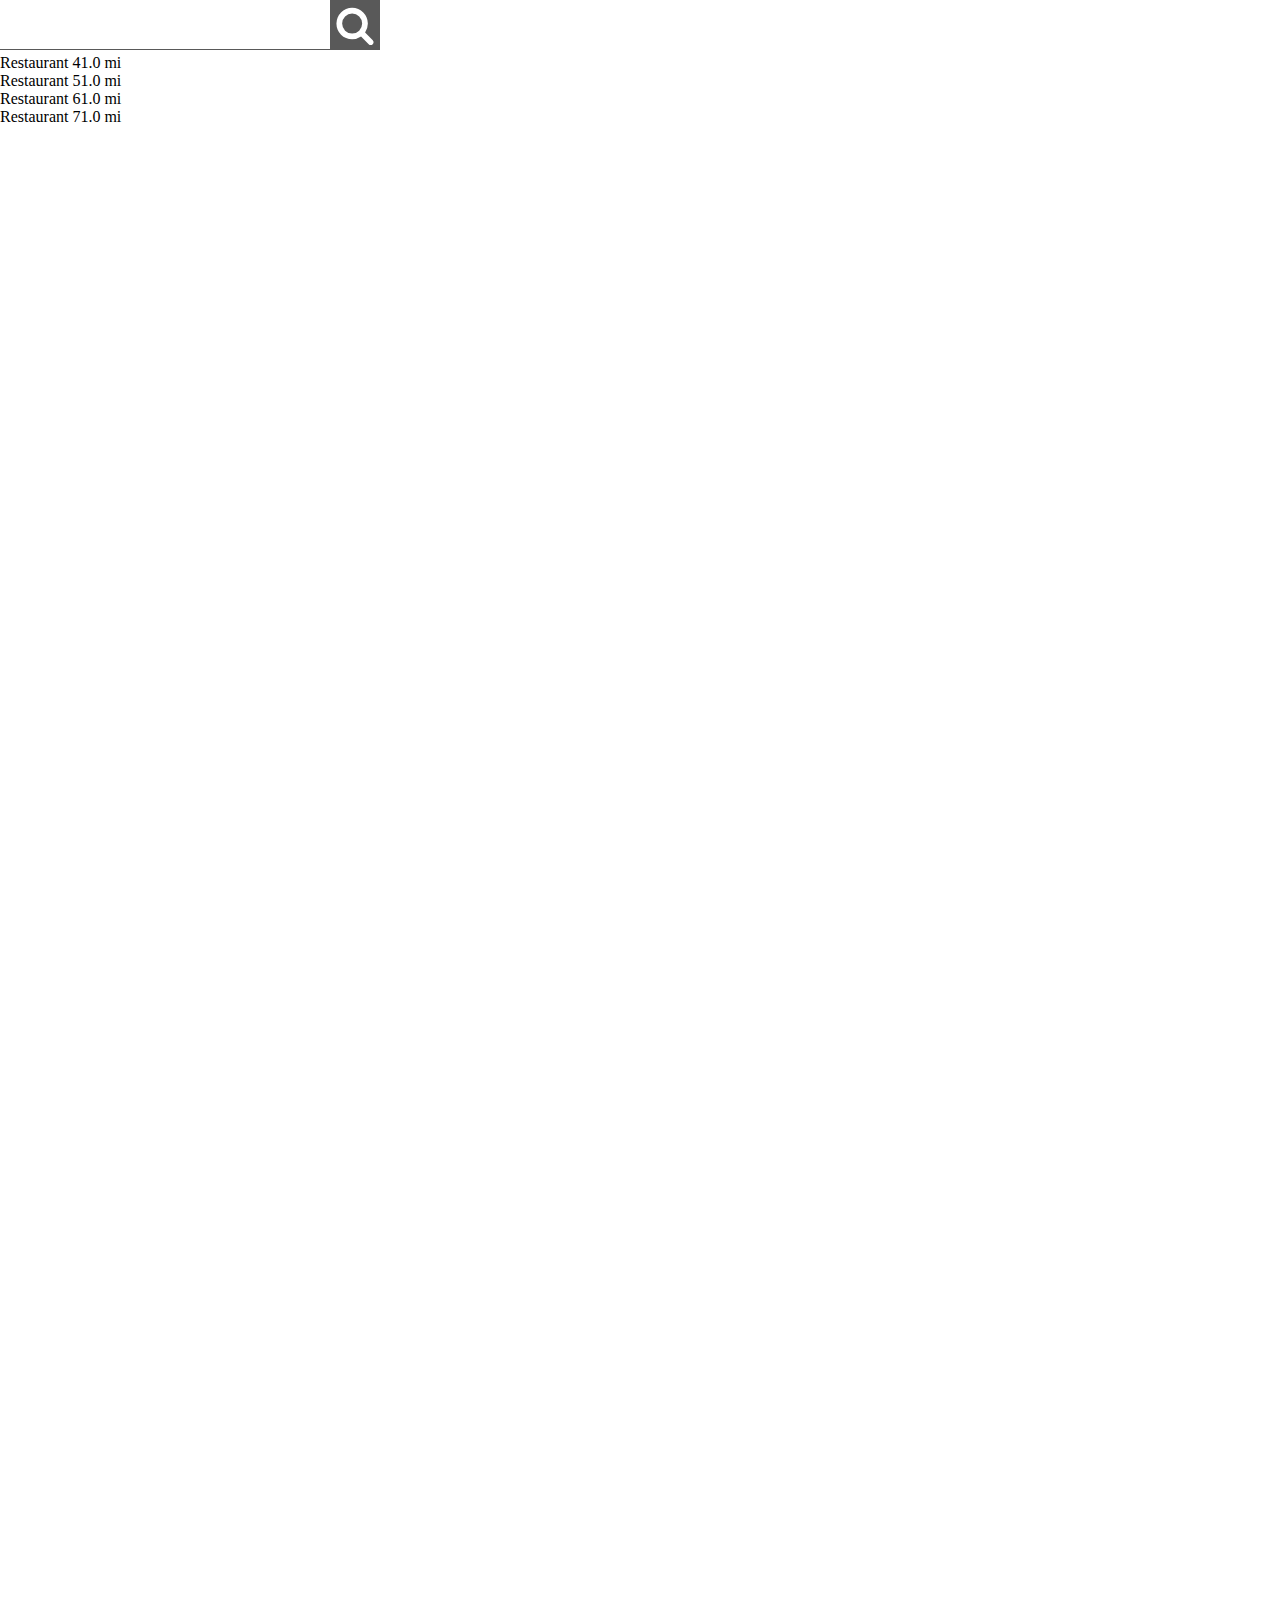
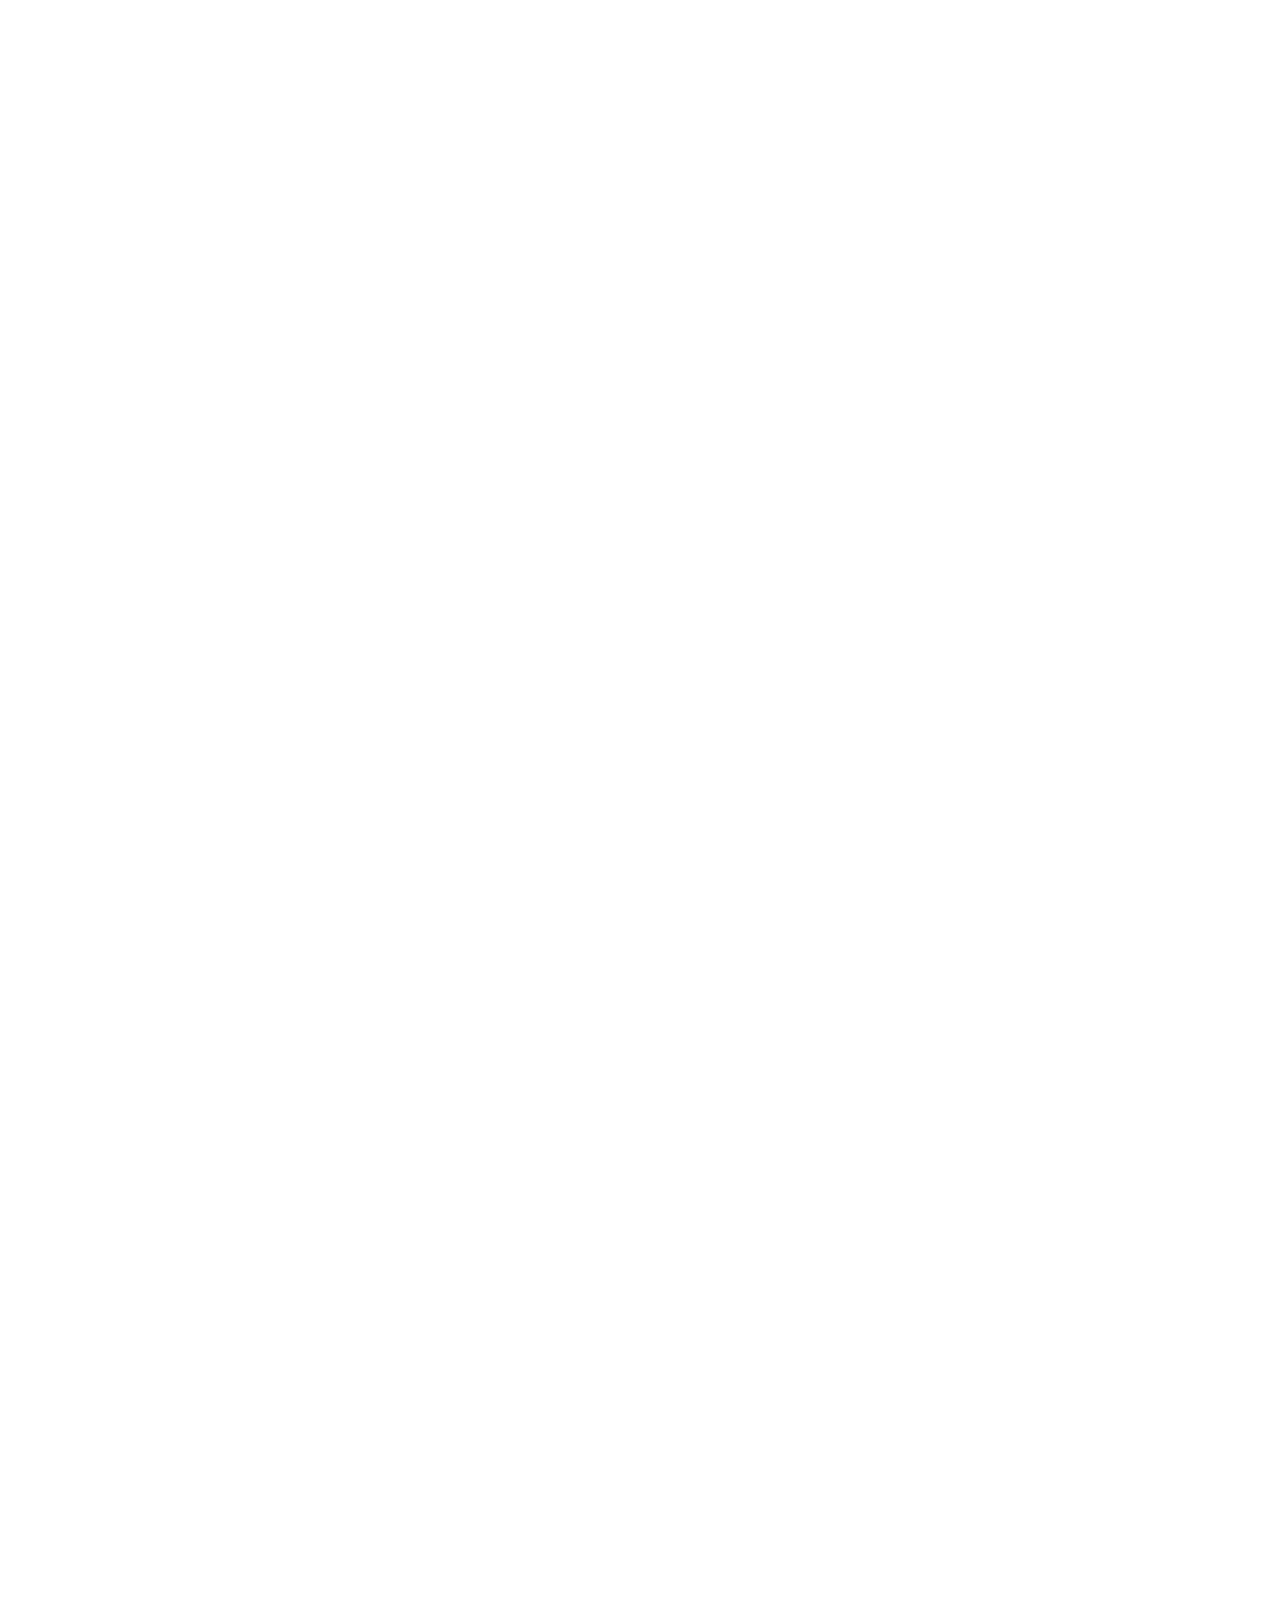
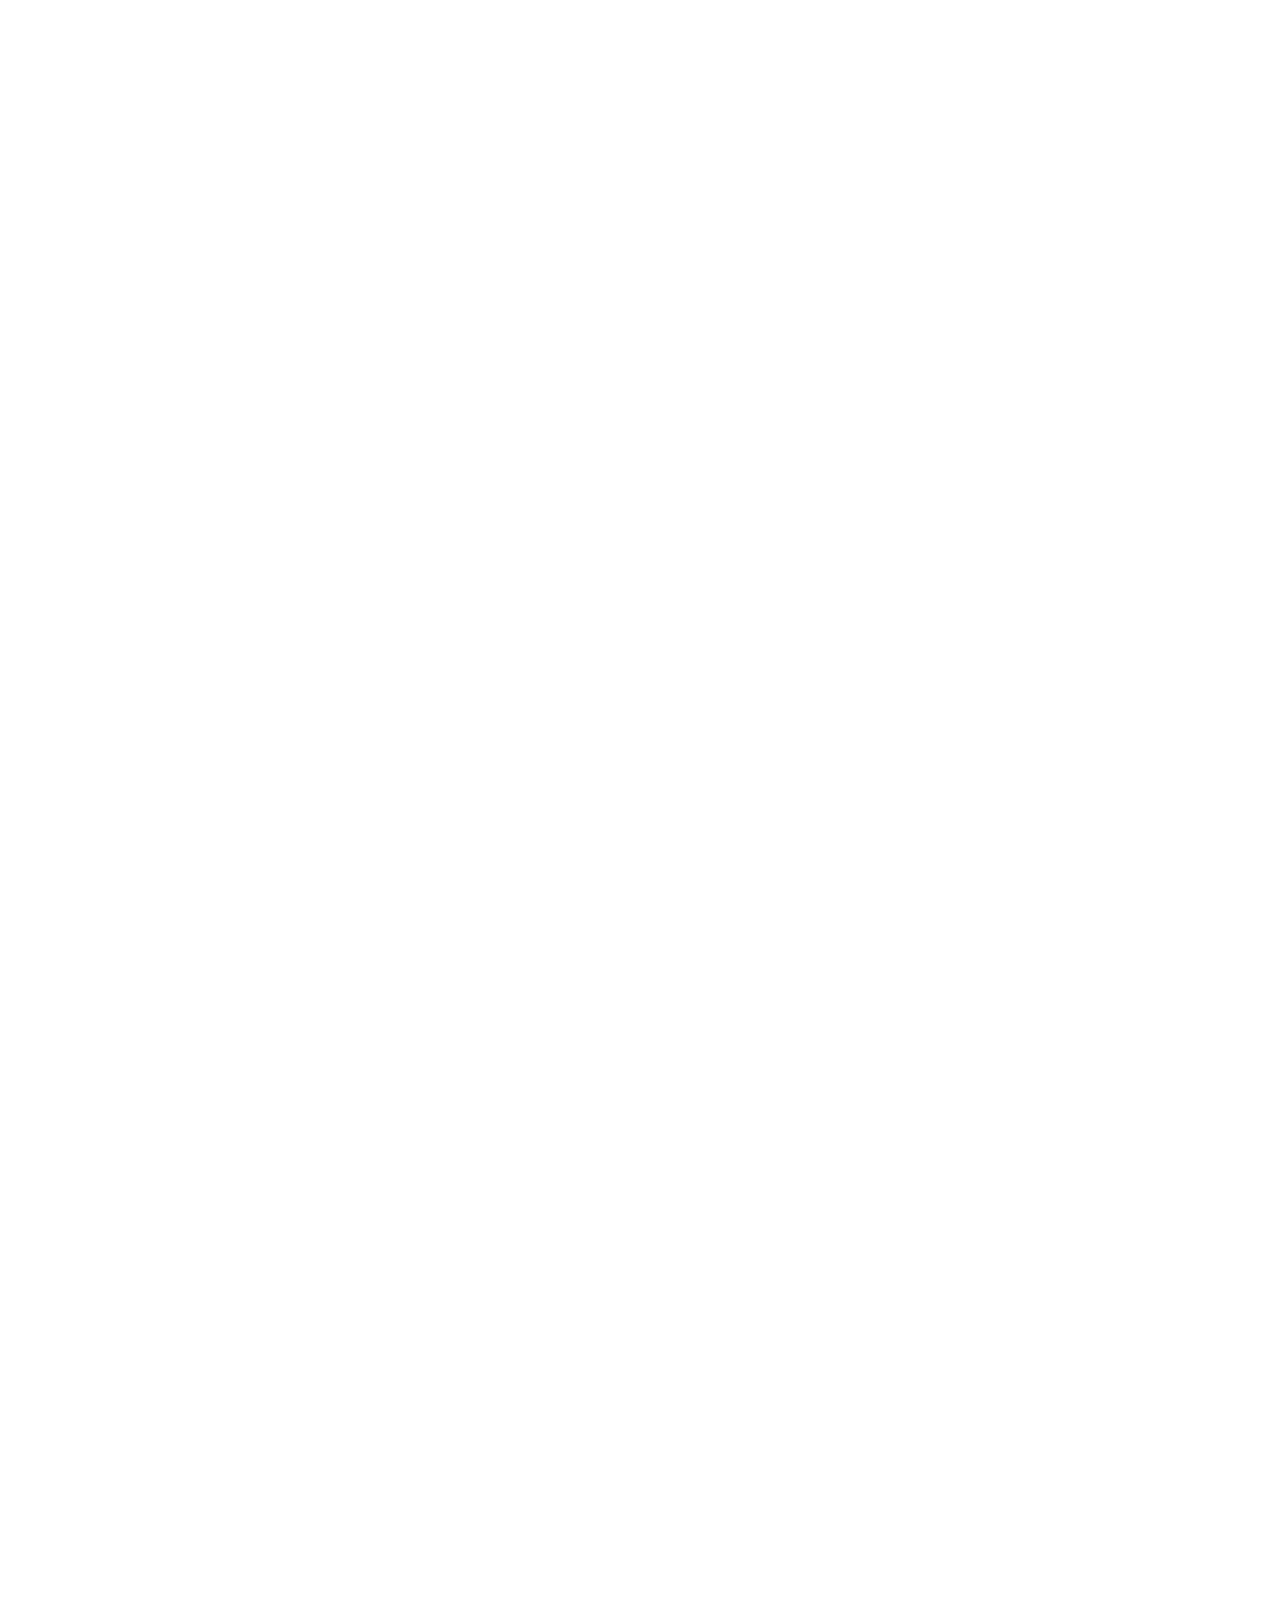
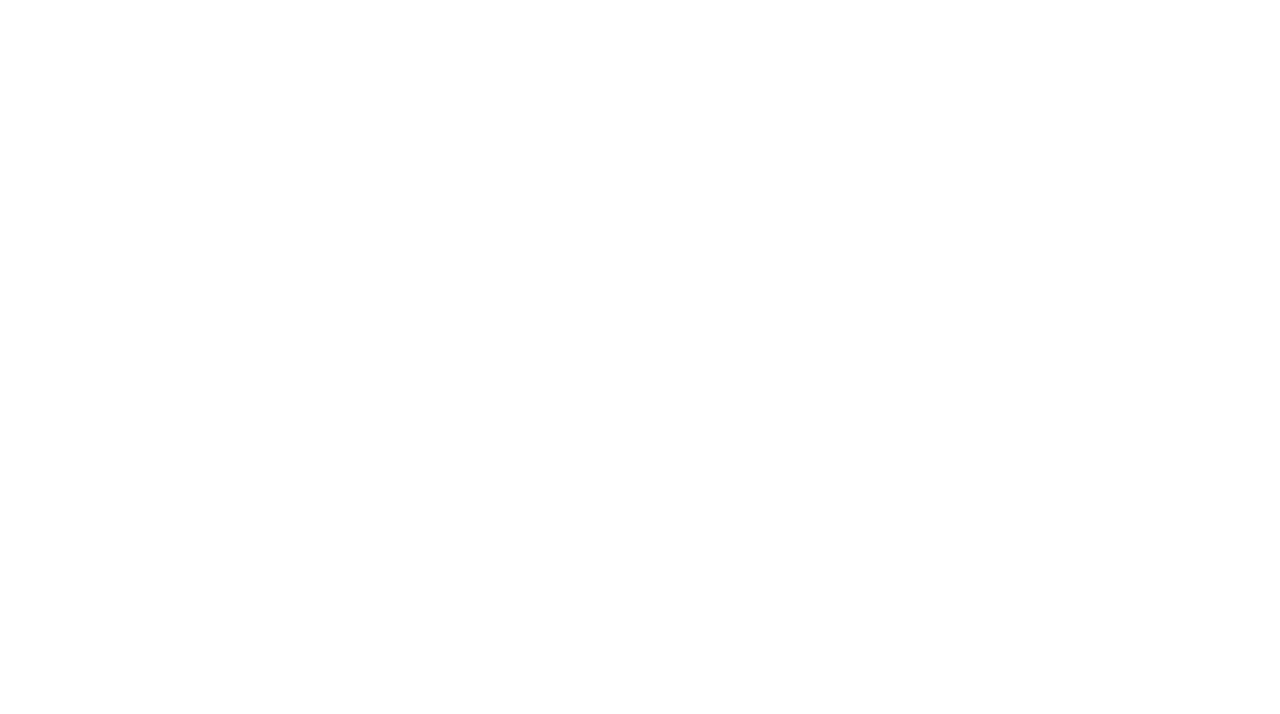
==== main.html @ 0a1cb652 "added the main view" ====
<!DOCTYPE html>
<html>
	<head>
		<meta charset="utf-8">
		<link rel="stylesheet" type="text/css" href="css/main.css">
		<script src="js/index.js"></script>
	</head>
	<body>
		<div id="header">
			<input id="searchField"><!--
			--><img id="searchButton" src="img/search.svg">
		</div>
		<div id="restaurantList">
			<div class="restaurant">
				<span class="name">Restaurant 1</span><span class="distance">1.0 mi</span>
			</div>
			<div class="restaurant">
				<span class="name">Restaurant 2</span><span class="distance">1.0 mi</span>
			</div>
			<div class="restaurant">
				<span class="name">Restaurant 3</span><span class="distance">1.0 mi</span>
			</div>
			<div class="restaurant">
				<span class="name">Restaurant 4</span><span class="distance">1.0 mi</span>
			</div>
			<div class="restaurant">
				<span class="name">Restaurant 5</span><span class="distance">1.0 mi</span>
			</div>
			<div class="restaurant">
				<span class="name">Restaurant 6</span><span class="distance">1.0 mi</span>
			</div>
			<div class="restaurant">
				<span class="name">Restaurant 7</span><span class="distance">1.0 mi</span>
			</div>
		</div>
		<div id="navigation">
			<span class="navButton">
				<img src="img/home.svg">
			</span>
			<span class="navButton">
				<img src="img/cart.svg">
			</span>
			<span class="navButton">
				<img src="img/user.svg">
			</span>
		</div>
	</body>
</html>
---- css/main.css ----
body {
	margin: 0;
}

.restaurant {

}

.name {

}

.distance {

}

.navButton {

}

#header {
	display: block;
	height: 50px;
	background: #595959;
	position: fixed;
	top: 0;
}

#searchField {
	height: 47px;
	width: calc(100% - (2 * 10px + 2 * 5px + 40px));
	padding: 1px 10px;
	border: none;
	font-size: 1.5em;
}

#searchButton {
	height: 40px;
	vertical-align: top;
	margin: 5px;
}

#restaurantList {

}

#navigation {

}
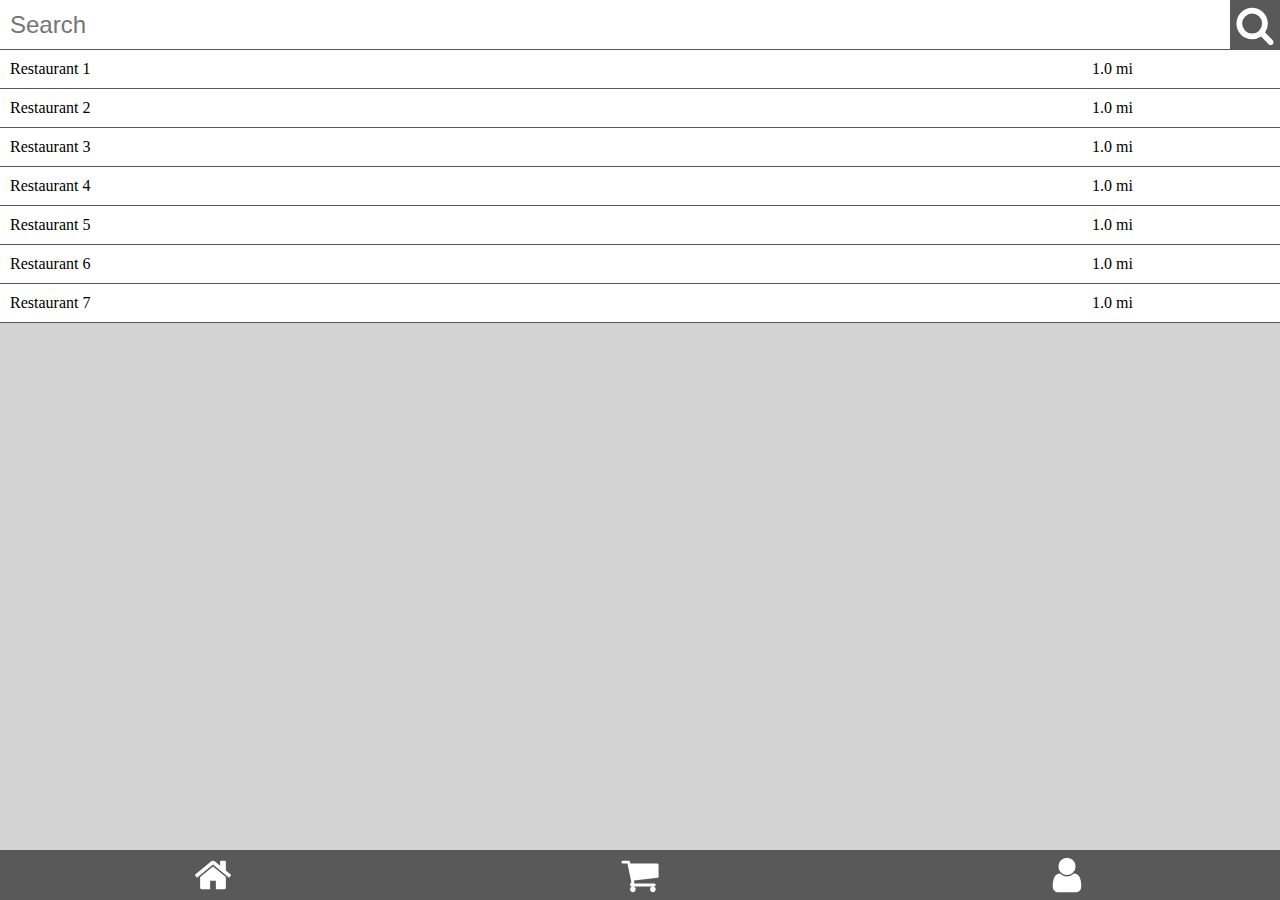
==== commit b5efc008: "initial template for the main view" ====
--- a/main.html
+++ b/main.html
@@ -7,7 +7,7 @@
 	</head>
 	<body>
 		<div id="header">
-			<input id="searchField"><!--
+			<input id="searchField" placeholder="Search"><!--
 			--><img id="searchButton" src="img/search.svg">
 		</div>
 		<div id="restaurantList">
@@ -36,11 +36,11 @@
 		<div id="navigation">
 			<span class="navButton">
 				<img src="img/home.svg">
-			</span>
-			<span class="navButton">
+			</span><!--
+			--><span class="navButton">
 				<img src="img/cart.svg">
-			</span>
-			<span class="navButton">
+			</span><!--
+			--><span class="navButton">
 				<img src="img/user.svg">
 			</span>
 		</div>
--- a/css/main.css
+++ b/css/main.css
@@ -3,19 +3,36 @@
 }
 
 .restaurant {
-
+	display: block;
+	width: calc(100% - 2 * 10px);
+	padding: 10px;
+	border-bottom: 1px solid #595959;
+	background: white;
 }
 
 .name {
-
+	display: inline-block;
+	width: 75%;
+	text-align: left;
 }
 
 .distance {
-
+	display: inline-block;
+	width: 25%;
+	text-align: center;
 }
 
 .navButton {
+	display: inline-block;
+	height: 50px;
+	width: calc(100% / 3);
+	text-align: center;
+}
 
+.navButton > img {
+	height: 40px;
+	margin: 5px;
+	vertical-align: top;
 }
 
 #header {
@@ -24,6 +41,7 @@
 	background: #595959;
 	position: fixed;
 	top: 0;
+	width: 100%;
 }
 
 #searchField {
@@ -41,9 +59,14 @@
 }
 
 #restaurantList {
-
+	display: block;
+	margin-top: 50px;
+	width: 100%;
+	height: calc(100vh - 50px - 50px);
+	overflow: hidden auto;
+	background: lightgray;
 }
 
 #navigation {
-
+	background: #595959;
 }
